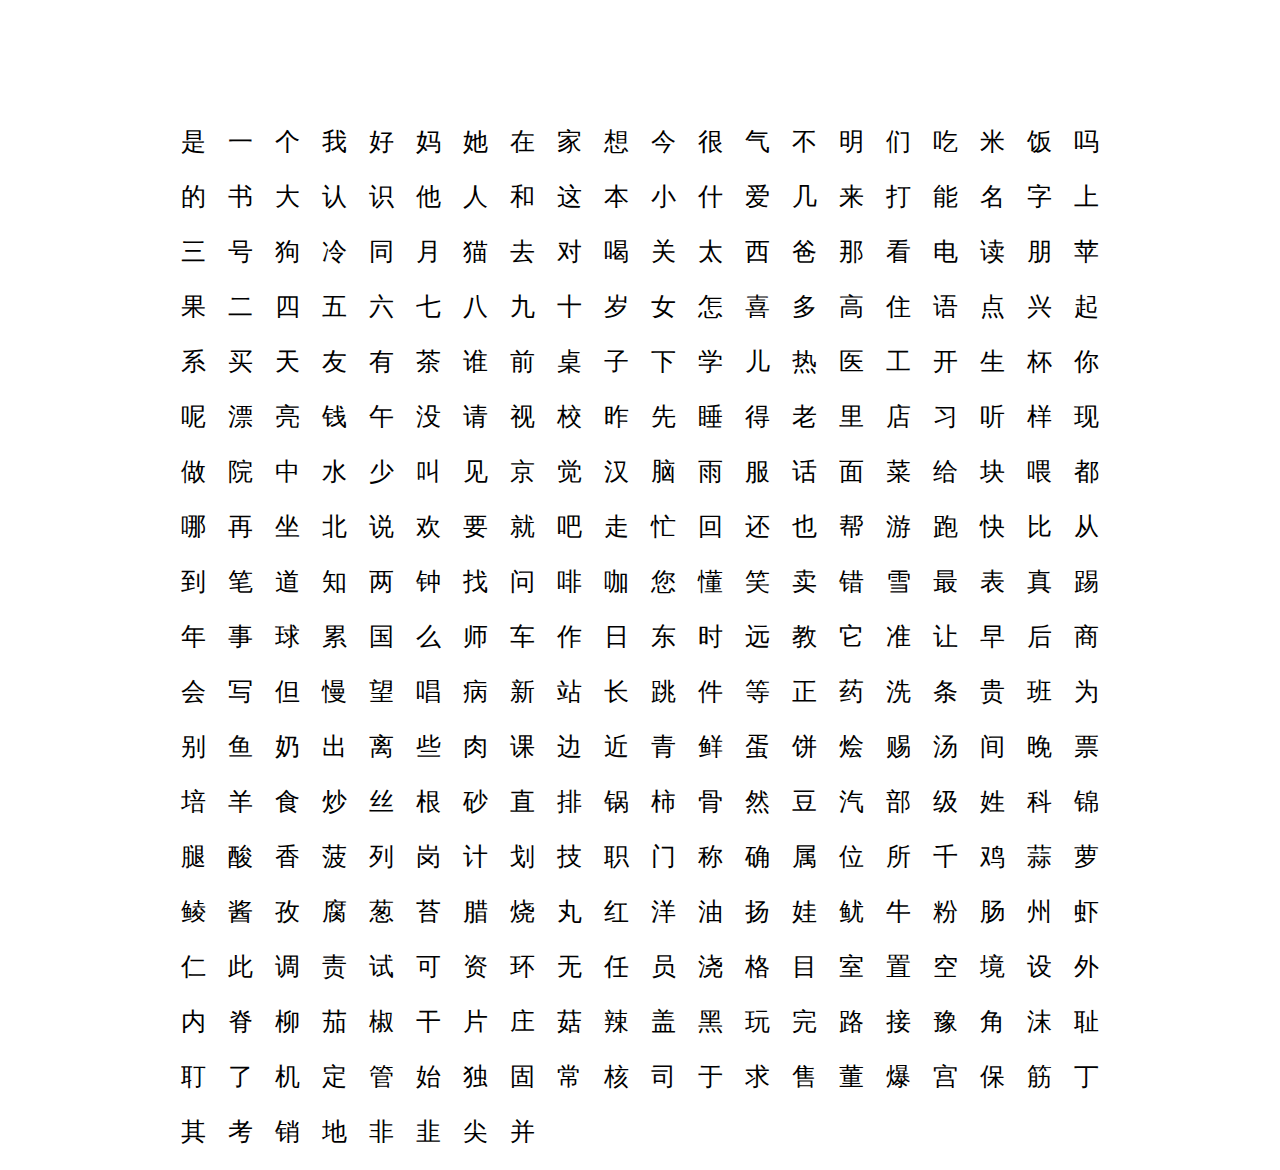
==== hanzi.html @ 39ae1b35 "Add files via upload" ====
<html lang="en">
<head>
<meta charset="UTF-8">
<meta http-equiv="X-UA-Compatible" content="IE=edge,chrome=1">
</head>
<body>
<div style="visibility: hidden", id="hanzi">是一个我好妈她在家想今很气不明们吃米饭吗的书大认识他人和这本小什爱几来打能名字上三号狗冷同月猫去对喝关太西爸那看电读朋苹果二四五六七八九十岁女怎喜多高住语点兴起系买天友有茶谁前桌子下学儿热医工开生杯你呢漂亮钱午没请视校昨先睡得老里店习听样现做院中水少叫见京觉汉脑雨服话面菜给块喂都哪再坐北说欢要就吧走忙回还也帮游跑快比从到笔道知两钟找问啡咖您懂笑卖错雪最表真踢年事球累国么师车作日东时远教它准让早后商会写但慢望唱病新站长跳件等正药洗条贵班为别鱼奶出离些肉课边近青鲜蛋饼烩赐汤间晚票培羊食炒丝根砂直排锅柿骨然豆汽部级姓科锦腿酸香菠列岗计划技职门称确属位所千鸡蒜萝鲮酱孜腐葱苔腊烧丸红洋油扬娃鱿牛粉肠州虾仁此调责试可资环无任员浇格目室置空境设外内脊柳茄椒干片庄菇辣盖黑玩完路接豫角沫耻耵了机定管始独固常核司于求售董爆宫保筋丁其考销地非韭尖并</div>

<script>
var hanzi = document.getElementById("hanzi").innerHTML.split("");
s = Math.ceil(Math.sqrt(hanzi.length))
document.write("<table style=\"margin-left: auto; margin-right: auto; font-size: 25px;\">");
for (var i = 0; i < s; i++)
{
	document.write("<tr>");
	for (var j = 0; j < s; j++)
	{
		if (typeof hanzi[s*i + j] !== 'undefined')
		{
			document.write("<td style=\"padding: 10px;\">" + hanzi[s*i + j] + "</td>");
		}
	}
	document.write("</tr>");
}
document.write("</table>");
</script>
</body>
</html>
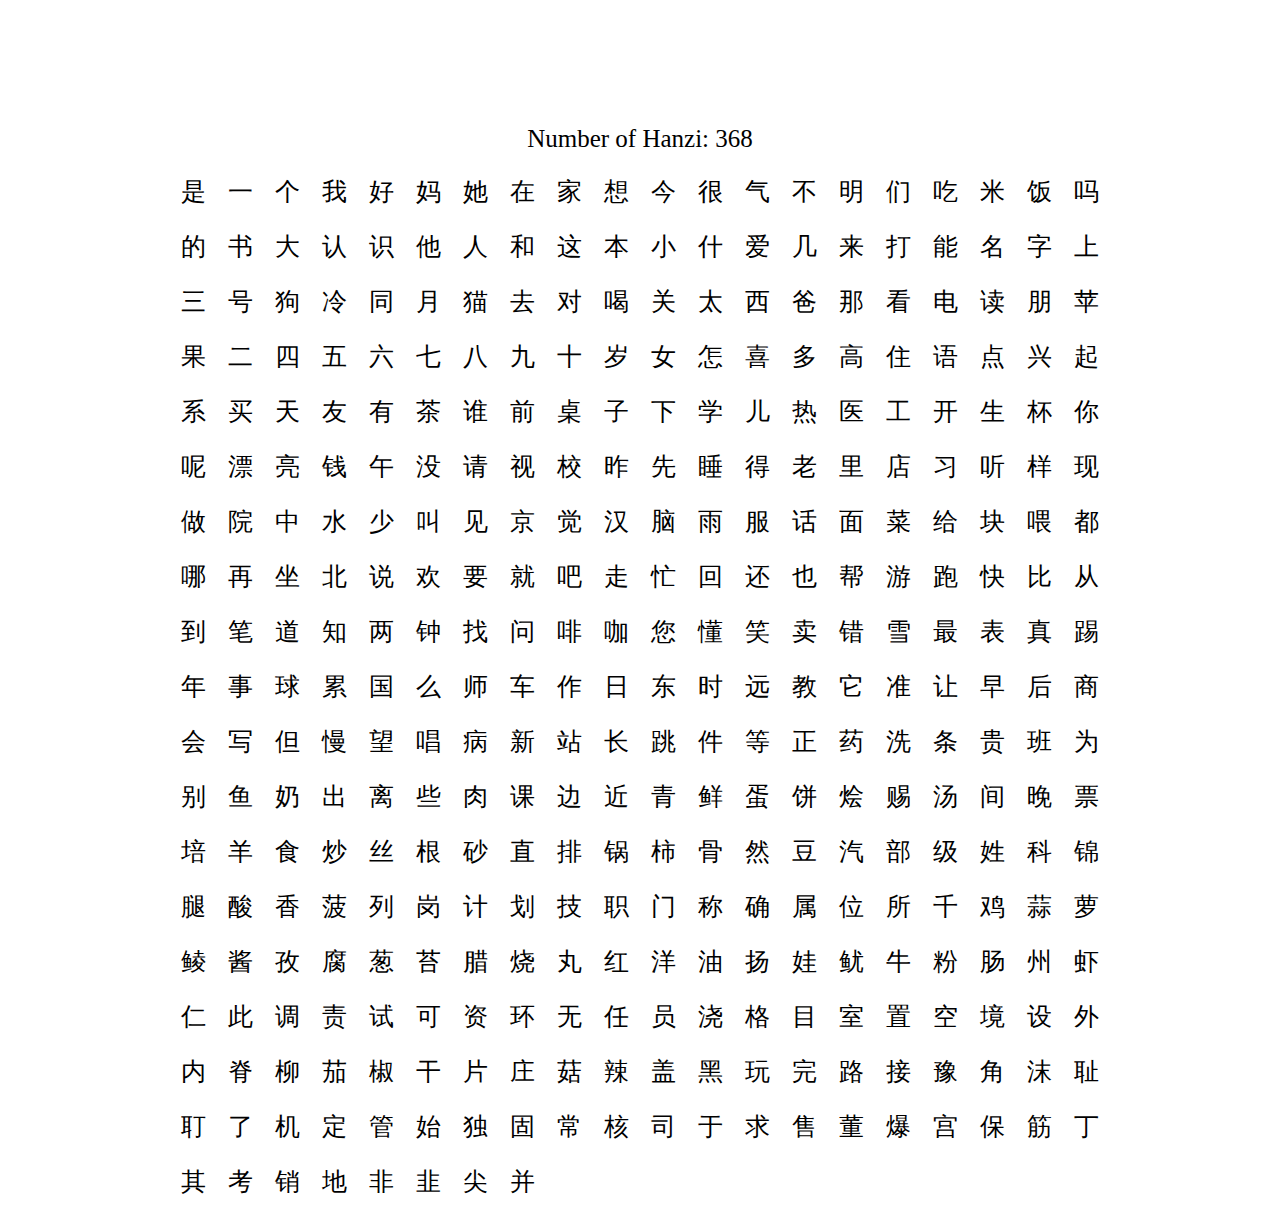
==== commit 8a5ce74d: "Add files via upload" ====
--- a/hanzi.html
+++ b/hanzi.html
@@ -8,8 +8,11 @@
 
 <script>
 var hanzi = document.getElementById("hanzi").innerHTML.split("");
-s = Math.ceil(Math.sqrt(hanzi.length))
+s = Math.ceil(Math.sqrt(hanzi.length));
 document.write("<table style=\"margin-left: auto; margin-right: auto; font-size: 25px;\">");
+document.write("<tr>");
+document.write("<td align=\"middle\" colspan=\""+s+"\" style=\"padding: 10px;\">Number of Hanzi: "+hanzi.length+" </td>");
+document.write("</tr>");
 for (var i = 0; i < s; i++)
 {
 	document.write("<tr>");
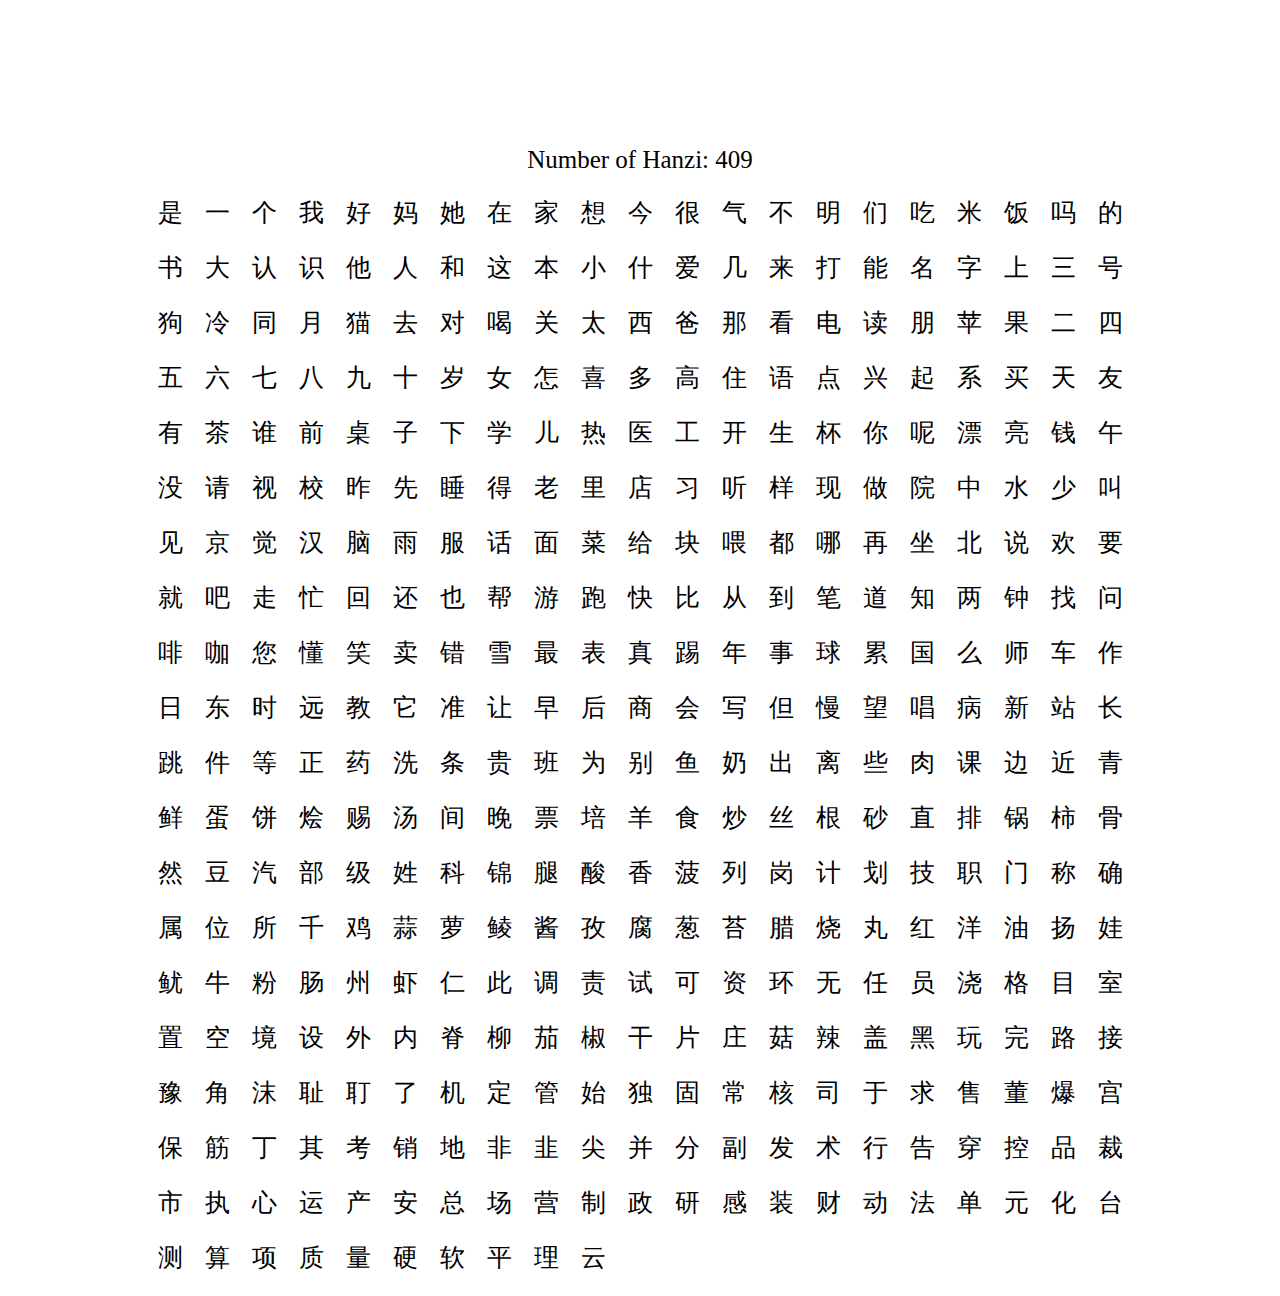
==== commit d5df2bca: "Update hanzi.html" ====
--- a/hanzi.html
+++ b/hanzi.html
@@ -4,7 +4,7 @@
 <meta http-equiv="X-UA-Compatible" content="IE=edge,chrome=1">
 </head>
 <body>
-<div style="visibility: hidden", id="hanzi">是一个我好妈她在家想今很气不明们吃米饭吗的书大认识他人和这本小什爱几来打能名字上三号狗冷同月猫去对喝关太西爸那看电读朋苹果二四五六七八九十岁女怎喜多高住语点兴起系买天友有茶谁前桌子下学儿热医工开生杯你呢漂亮钱午没请视校昨先睡得老里店习听样现做院中水少叫见京觉汉脑雨服话面菜给块喂都哪再坐北说欢要就吧走忙回还也帮游跑快比从到笔道知两钟找问啡咖您懂笑卖错雪最表真踢年事球累国么师车作日东时远教它准让早后商会写但慢望唱病新站长跳件等正药洗条贵班为别鱼奶出离些肉课边近青鲜蛋饼烩赐汤间晚票培羊食炒丝根砂直排锅柿骨然豆汽部级姓科锦腿酸香菠列岗计划技职门称确属位所千鸡蒜萝鲮酱孜腐葱苔腊烧丸红洋油扬娃鱿牛粉肠州虾仁此调责试可资环无任员浇格目室置空境设外内脊柳茄椒干片庄菇辣盖黑玩完路接豫角沫耻耵了机定管始独固常核司于求售董爆宫保筋丁其考销地非韭尖并</div>
+<div style="visibility: hidden", id="hanzi">是一个我好妈她在家想今很气不明们吃米饭吗的书大认识他人和这本小什爱几来打能名字上三号狗冷同月猫去对喝关太西爸那看电读朋苹果二四五六七八九十岁女怎喜多高住语点兴起系买天友有茶谁前桌子下学儿热医工开生杯你呢漂亮钱午没请视校昨先睡得老里店习听样现做院中水少叫见京觉汉脑雨服话面菜给块喂都哪再坐北说欢要就吧走忙回还也帮游跑快比从到笔道知两钟找问啡咖您懂笑卖错雪最表真踢年事球累国么师车作日东时远教它准让早后商会写但慢望唱病新站长跳件等正药洗条贵班为别鱼奶出离些肉课边近青鲜蛋饼烩赐汤间晚票培羊食炒丝根砂直排锅柿骨然豆汽部级姓科锦腿酸香菠列岗计划技职门称确属位所千鸡蒜萝鲮酱孜腐葱苔腊烧丸红洋油扬娃鱿牛粉肠州虾仁此调责试可资环无任员浇格目室置空境设外内脊柳茄椒干片庄菇辣盖黑玩完路接豫角沫耻耵了机定管始独固常核司于求售董爆宫保筋丁其考销地非韭尖并分副发术行告穿控品裁市执心运产安总场营制政研感装财动法单元化台测算项质量硬软平理云</div>
 
 <script>
 var hanzi = document.getElementById("hanzi").innerHTML.split("");
@@ -28,4 +28,4 @@
 document.write("</table>");
 </script>
 </body>
-</html>+</html>
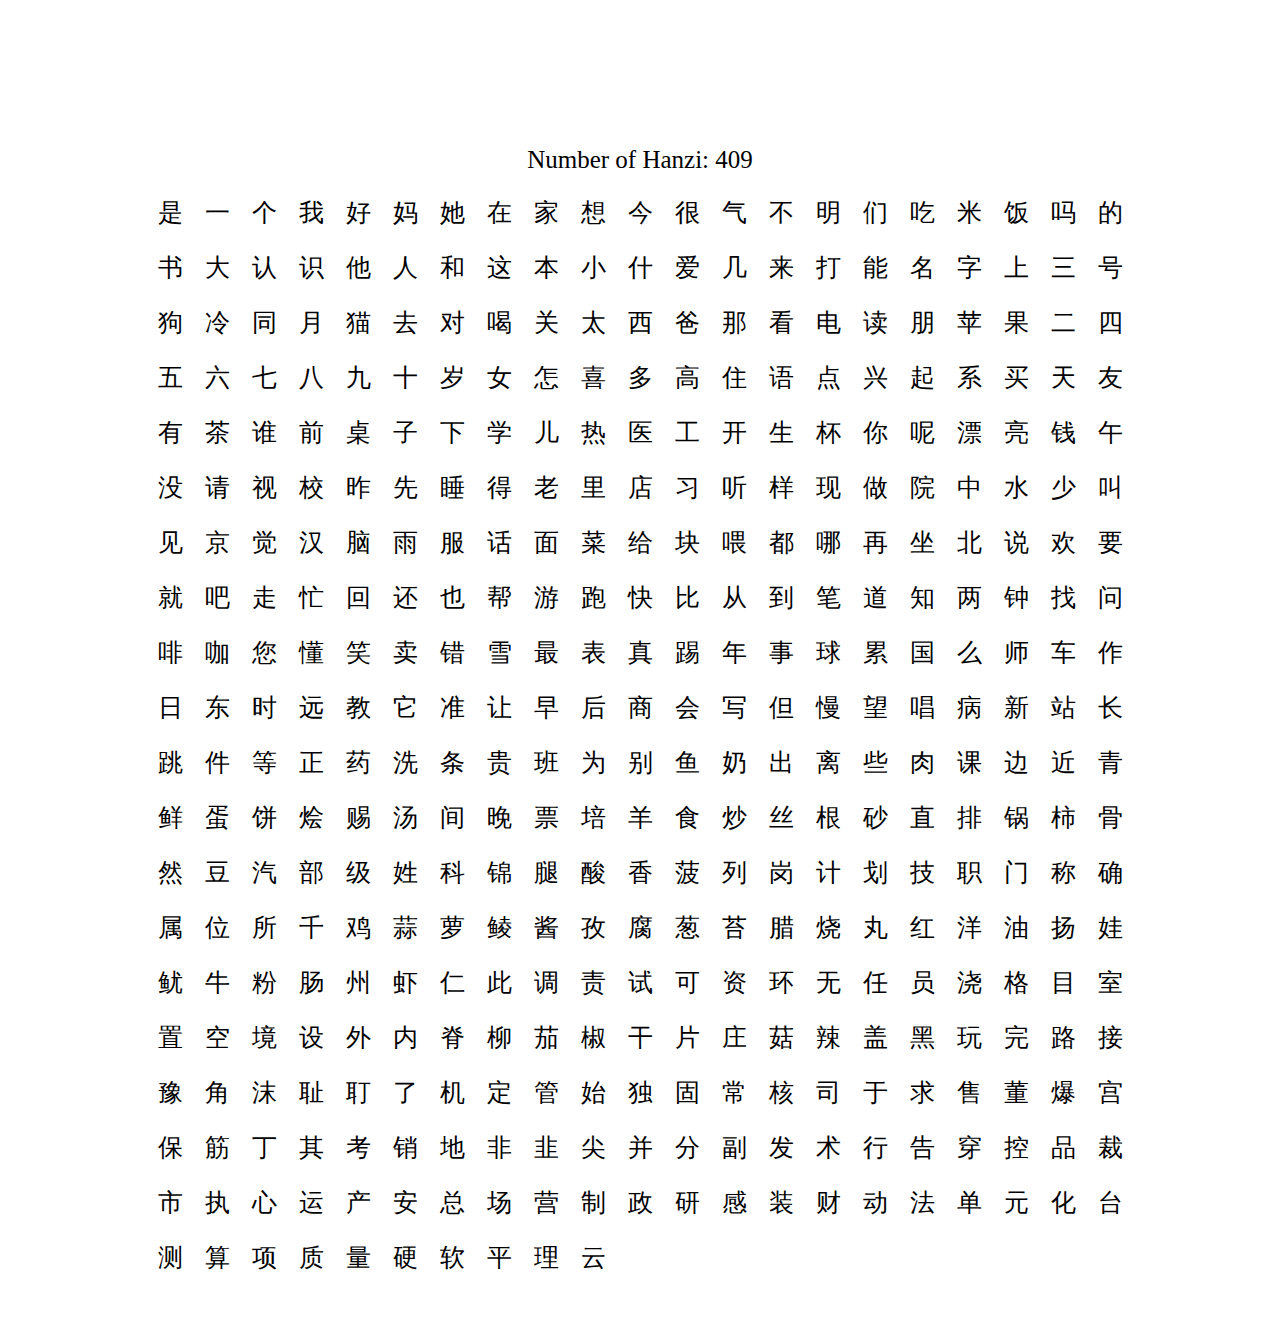
==== commit 91947ee4: "Update hanzi.html" ====
--- a/hanzi.html
+++ b/hanzi.html
@@ -2,10 +2,37 @@
 <head>
 <meta charset="UTF-8">
 <meta http-equiv="X-UA-Compatible" content="IE=edge,chrome=1">
+
+<script>
+function getExamples(hanzi) {
+	document.getElementById("exampleViews").innerHTML = "";
+	var examples = document.getElementById("examples").innerHTML.split(",");
+
+	var output = "<table style=\"margin-left: auto; margin-right: auto; font-size: 25px;\">"; 
+	for (var i = 0; i < examples.length; i++)
+	{
+		if (examples[i].includes(hanzi))
+		{
+			output = output.concat("<tr>");
+			output = output.concat("<td align=\"center\" style=\"padding: 10px;\">");
+			output = output.concat("<img src=\"examples\\"+examples[i]+"\"/>");
+			output = output.concat("<br/>");
+			output = output.concat(examples[i]);
+			output = output.concat("</td>");
+			output = output.concat("</tr>");
+		}
+	}
+	output = output.concat("</table>");
+
+	document.getElementById("exampleViews").innerHTML = output;
+}
+</script>
+
 </head>
 <body>
 <div style="visibility: hidden", id="hanzi">是一个我好妈她在家想今很气不明们吃米饭吗的书大认识他人和这本小什爱几来打能名字上三号狗冷同月猫去对喝关太西爸那看电读朋苹果二四五六七八九十岁女怎喜多高住语点兴起系买天友有茶谁前桌子下学儿热医工开生杯你呢漂亮钱午没请视校昨先睡得老里店习听样现做院中水少叫见京觉汉脑雨服话面菜给块喂都哪再坐北说欢要就吧走忙回还也帮游跑快比从到笔道知两钟找问啡咖您懂笑卖错雪最表真踢年事球累国么师车作日东时远教它准让早后商会写但慢望唱病新站长跳件等正药洗条贵班为别鱼奶出离些肉课边近青鲜蛋饼烩赐汤间晚票培羊食炒丝根砂直排锅柿骨然豆汽部级姓科锦腿酸香菠列岗计划技职门称确属位所千鸡蒜萝鲮酱孜腐葱苔腊烧丸红洋油扬娃鱿牛粉肠州虾仁此调责试可资环无任员浇格目室置空境设外内脊柳茄椒干片庄菇辣盖黑玩完路接豫角沫耻耵了机定管始独固常核司于求售董爆宫保筋丁其考销地非韭尖并分副发术行告穿控品裁市执心运产安总场营制政研感装财动法单元化台测算项质量硬软平理云</div>
 
+<div id="hanziTable">
 <script>
 var hanzi = document.getElementById("hanzi").innerHTML.split("");
 s = Math.ceil(Math.sqrt(hanzi.length));
@@ -20,12 +47,16 @@
 	{
 		if (typeof hanzi[s*i + j] !== 'undefined')
 		{
-			document.write("<td style=\"padding: 10px;\">" + hanzi[s*i + j] + "</td>");
+			document.write("<td onclick=\"getExamples(\'" + hanzi[s*i + j] + "\')\" style=\"padding: 10px;\">" + hanzi[s*i + j] + "</td>");
 		}
 	}
 	document.write("</tr>");
 }
 document.write("</table>");
 </script>
+</div>
+
+<div id="exampleViews" style="margin-left: auto; margin-right: auto; font-size: 25px;"></div>
+<div style="visibility: hidden", id="examples">小心有电.jpg,电脑硬件软件.png,</div>
 </body>
 </html>
